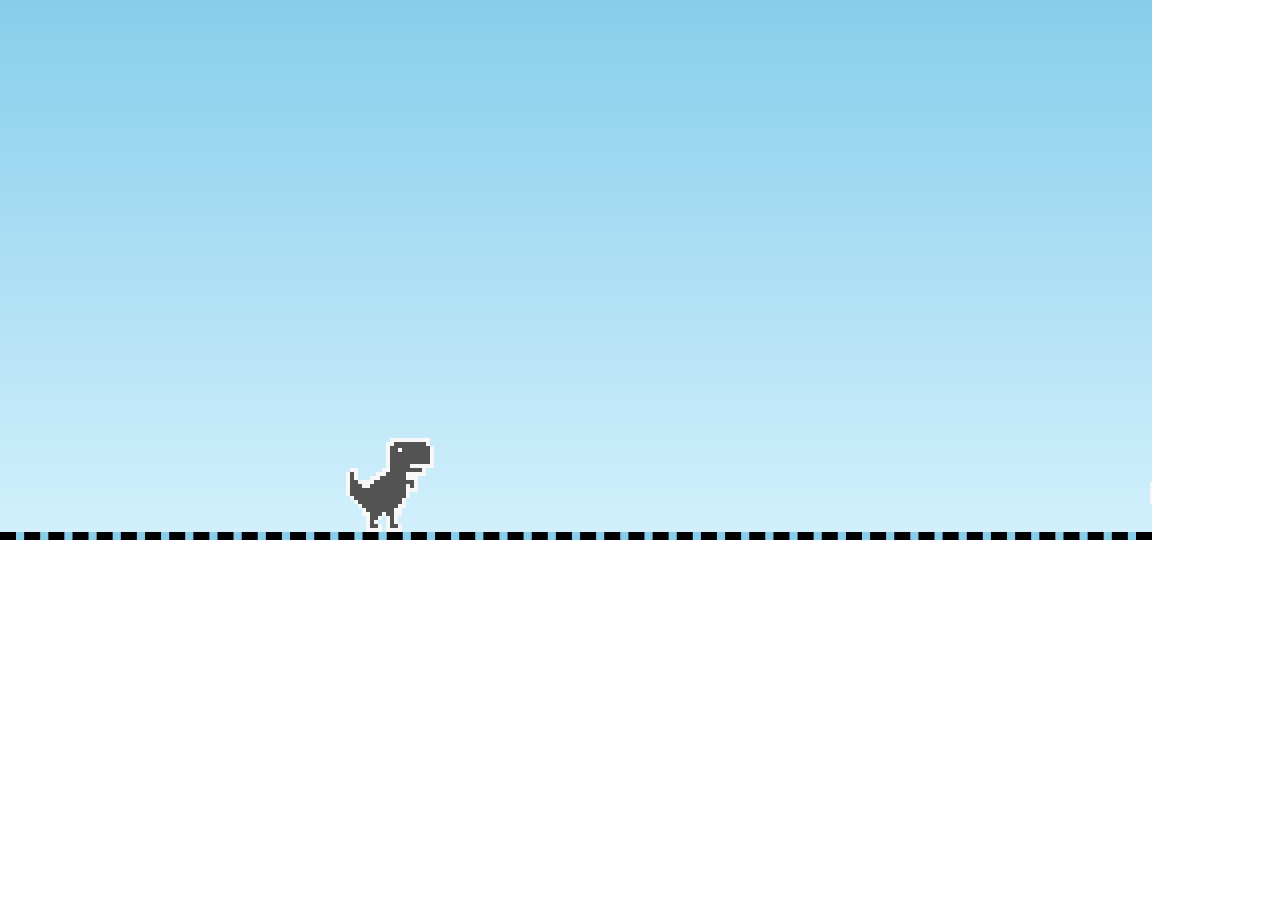
==== tab_plus_game.html @ c4b04959 "Mudança na abordagem da animação" ====
<!DOCTYPE html>
<html lang="en">
<head>
    <meta charset="UTF-8">
    <meta name="viewport" content="width=device-width, initial-scale=1.0">
    <title>Tab+</title>
    <link rel="stylesheet" href="tabplus.css">
</head>
<body>
    <div id="board">
        <!-- Elemento do personagem -->
        <img src="./img/dino.png" alt="Personagem" class="personagem">
        <div>
            <img src="./img/cactus1.png" alt="Cactus 1" class="obstaculo">
            <img src="./img/cactus2.png" alt="Cactus 2" class="obstaculo">
            <img src="./img/cactus3.png" alt="Cactus 3" class="obstaculo">
        </div>
        
    </div>
    
</body>
<script src="/tabplus.js"></script>
</html>
---- tabplus.css ----
*{
    margin:0;
    padding: 0;
    box-sizing: border-box;
}

#board {
    background: linear-gradient(to bottom, skyblue, rgb(210, 240, 252));
    border-bottom: 8px dashed black;
    /* Estilos para o board */
    width: 90vw; /* 90% da largura da janela */
    height: 60vh; /* 60% da altura da janela */
    position: relative;
    overflow: hidden;
}

.personagem{
    position: absolute;
    bottom: 0;
    
    left: 30%;
}

.jump{
    animation: jump 1000ms  ease-out;
}

.obstaculo {
    position: absolute;
    bottom: 0;
}

/* Estilos específicos para cada obstáculo (ajuste conforme necessário) */
.obstaculo:nth-child(1) {
    right: -100px;
    animation: obstaculo-animation 2s linear infinite; /* Velocidade pode ser ajustada conforme necessário */
}

.obstaculo:nth-child(2) {
    right: -100px;
    animation: obstaculo-animation 5s linear infinite;
}

.obstaculo:nth-child(3) {
    right: -100px;
    animation: obstaculo-animation 3s linear infinite;
}

@keyframes obstaculo-animation {
    0% {
        left: 100%; /* Inicia fora da tela à direita */
    }
    100% {
        left: -20%; /* Termina fora da tela à esquerda (com margem extra para garantir que o obstáculo não apareça abruptamente) */
    }
}

@keyframes jump {
    0% {
        bottom: 0;
    }
    10% {
        bottom: 15%;
    }
    20% {
        bottom: 25%;
    }
    30% {
        bottom: 35%;
    }
    40% {
        bottom: 45%;
    }
    50% {
        bottom: 50%;
    }
    60% {
        bottom: 45%;
    }
    70% {
        bottom: 35%;
    }
    80% {
        bottom: 25%;
    }
    90% {
        bottom: 15%;
    }
}
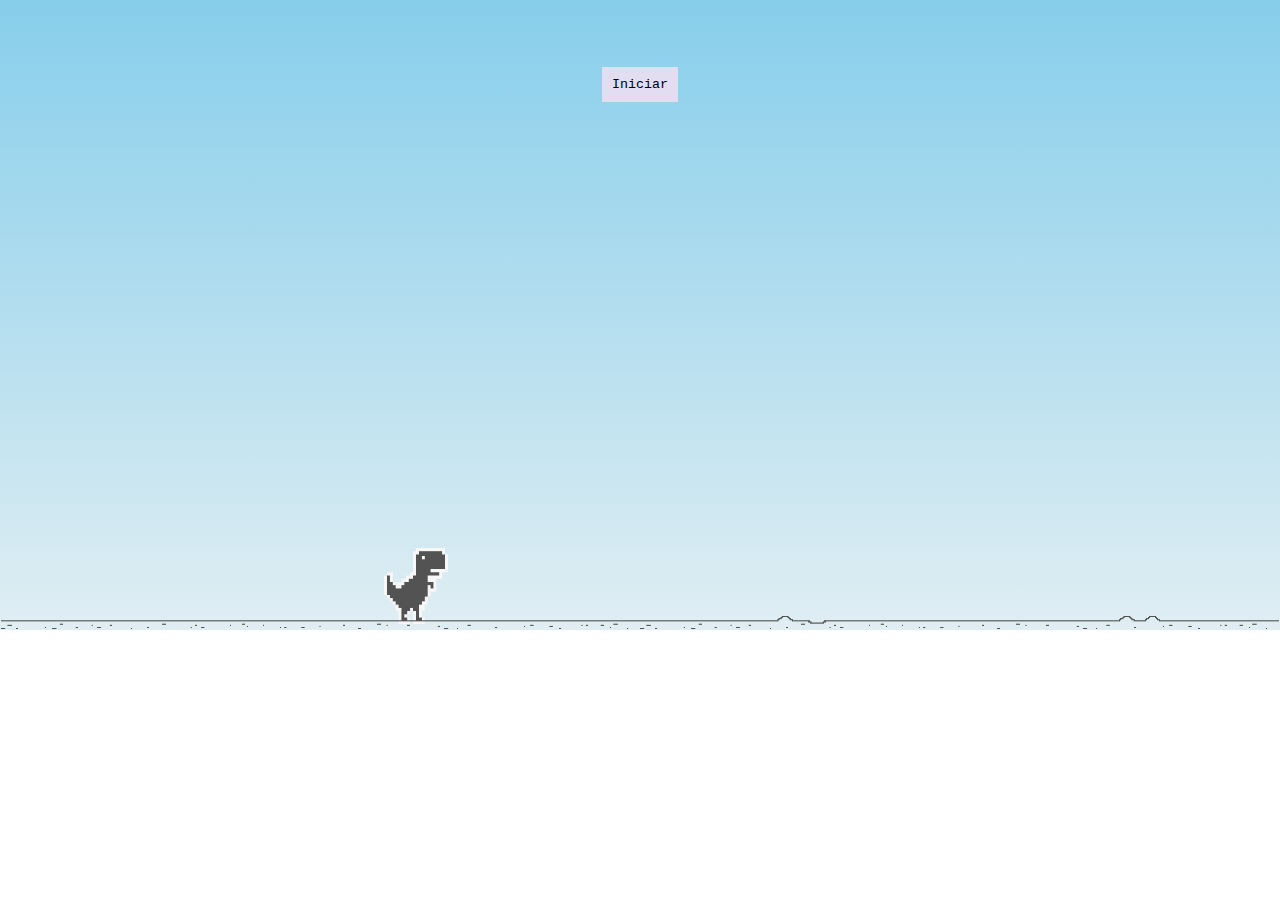
==== commit 6c889827: "Alterando a animação para o css" ====
--- a/tab_plus_game.html
+++ b/tab_plus_game.html
@@ -1,23 +1,39 @@
 <!DOCTYPE html>
 <html lang="en">
+
 <head>
     <meta charset="UTF-8">
     <meta name="viewport" content="width=device-width, initial-scale=1.0">
     <title>Tab+</title>
     <link rel="stylesheet" href="tabplus.css">
 </head>
+
 <body>
     <div id="board">
-        <!-- Elemento do personagem -->
-        <img src="./img/dino.png" alt="Personagem" class="personagem">
-        <div>
-            <img src="./img/cactus1.png" alt="Cactus 1" class="obstaculo">
-            <img src="./img/cactus2.png" alt="Cactus 2" class="obstaculo">
-            <img src="./img/cactus3.png" alt="Cactus 3" class="obstaculo">
+
+        <!-- Elemento de texto - operação -->
+        <div class="texto-centralizado">
+            <!-- <h2>02 X 10</h2> -->
+        </div>
+
+        <!--- Elementos de botões de resposta -->
+        <div class="respostas">
+            <button class="iniciar">Iniciar</button> 
+        </div>
+
+        <div class="personagem" >
+            <!-- Elemento do personagem -->
+            <img src="/img/dino.png" alt="Personagem" >
         </div>
         
+
+        <!-- Elementos obstaculos-->
+        <div class="obstaculos"> </div>
+
+        <img src="img/track.png" alt="chão do jogo" class="track">
     </div>
-    
+
 </body>
 <script src="/tabplus.js"></script>
+
 </html>--- a/tabplus.css
+++ b/tabplus.css
@@ -2,48 +2,120 @@
     margin:0;
     padding: 0;
     box-sizing: border-box;
+    font-family: Courier, monospace; /* Define a fonte como Courier ou qualquer outra fonte monoespaçada */
 }
 
 #board {
-    background: linear-gradient(to bottom, skyblue, rgb(210, 240, 252));
-    border-bottom: 8px dashed black;
+    background: linear-gradient(to bottom, skyblue, rgb(224, 238, 243));
     /* Estilos para o board */
-    width: 90vw; /* 90% da largura da janela */
-    height: 60vh; /* 60% da altura da janela */
+    width: 100vw; /* 90% da largura da janela */
+    height: 70vh; /* 60% da altura da janela */
     position: relative;
     overflow: hidden;
 }
 
-.personagem{
+.texto-centralizado {
+    text-align: center; /* Centraliza o texto horizontalmente */
+    margin-top: -10px; /* Desloca o texto 10 pixels para cima */
+    font-size: 10vh; /* Define o tamanho da fonte proporcional a 20% da largura da janela de visualização */
+}
+
+.respostas {
+    display: flex;  /* Flexbox para esta div */
+    justify-content: center;  /* Centraliza horizontalmente */
+    align-items: center;  /* Centraliza verticalmente */
+    height: 30%;  /* Altura do contêiner das respostas */
+}
+
+.respostas button{
+    background-color: rgb(226, 221, 241);
+    padding: 10px;
+    border: none;
+    cursor: pointer;
+    margin: 1%;
+}
+
+.personagem {
+    width: 5%;
+    height: 12%;
+    background-size: cover; /* Cobrir todo o espaço do elemento */
     position: absolute;
-    bottom: 0;
-    
+    bottom: 1%;
     left: 30%;
 }
 
-.jump{
-    animation: jump 1000ms  ease-out;
+.personagem img{
+    width: 100%;
+    height:100%;
+    bottom: 0%;
 }
 
-.obstaculo {
+.personagem-animado {
+    width: 5%;
+    height: 12%;
+    background-size: cover; /* Cobrir todo o espaço do elemento */
+    position: absolute;
+    bottom: 1%;
+    left: 30%;
+    background-image: url('img/dino-run1.png'), url('img/dino-run2.png'); /* Duas imagens separadas */
+    animation: animacao-personagem 0.5s steps(2) infinite; /* 2 imagens, alternando entre elas */
+}
+
+.personagem-animado img{
+    width: 4.5%;
+    height: 12%;
+    bottom: 0%;
+}
+
+.jump{
+    animation: jump 1000ms  ease-in;
+}
+
+.obstaculos{
+    width: 100%;
+    height: 12%;
+    background-size: cover; /* Cobrir todo o espaço do elemento */
+    position: absolute;
+    bottom: 1%;
+}
+
+.obstaculo1 {
+    width: 3%;
+    height: 100%;
+    right: -100px;
+    background-size: cover;
     position: absolute;
     bottom: 0;
+    background-image: url('/img/cactus1.png'); /* Adicione a barra inicial para indicar raiz */
+    animation: obstaculo-animation 4s linear infinite;
 }
 
-/* Estilos específicos para cada obstáculo (ajuste conforme necessário) */
-.obstaculo:nth-child(1) {
+.obstaculo2 {
+    width: 7%;
+    height:100%;
     right: -100px;
-    animation: obstaculo-animation 2s linear infinite; /* Velocidade pode ser ajustada conforme necessário */
+    position: absolute;
+    bottom: 0;
+    background-size: cover;
+    background-image: url('/img/cactus2.png'); /* Ajuste o caminho da imagem */
+    animation: obstaculo-animation 3s linear infinite;
 }
 
-.obstaculo:nth-child(2) {
+.obstaculo3 {
+    width: 10%;
+    height:100%;
     right: -100px;
-    animation: obstaculo-animation 5s linear infinite;
+    position: absolute;
+    bottom: 0;
+    background-size: cover;
+    background-image: url('/img/cactus3.png'); /* Corrige o caminho da imagem */
+    animation: obstaculo-animation 2s linear infinite;
 }
 
-.obstaculo:nth-child(3) {
-    right: -100px;
-    animation: obstaculo-animation 3s linear infinite;
+.track{
+    position: absolute;
+    bottom: 0;
+    width: 100%;
 }
 
 @keyframes obstaculo-animation {
@@ -59,31 +131,15 @@
     0% {
         bottom: 0;
     }
-    10% {
-        bottom: 15%;
-    }
-    20% {
-        bottom: 25%;
-    }
-    30% {
-        bottom: 35%;
-    }
-    40% {
-        bottom: 45%;
-    }
     50% {
         bottom: 50%;
     }
-    60% {
-        bottom: 45%;
-    }
-    70% {
-        bottom: 35%;
-    }
-    80% {
-        bottom: 25%;
-    }
-    90% {
-        bottom: 15%;
+    100% {
+        bottom: 0%;
     }
 }
+
+@keyframes animacao-personagem {
+    0%, 100% { background-image: url('img/dino-run1.png'); } /* Primeira imagem */
+    50% { background-image: url('img/dino-run2.png'); } /* Segunda imagem */
+}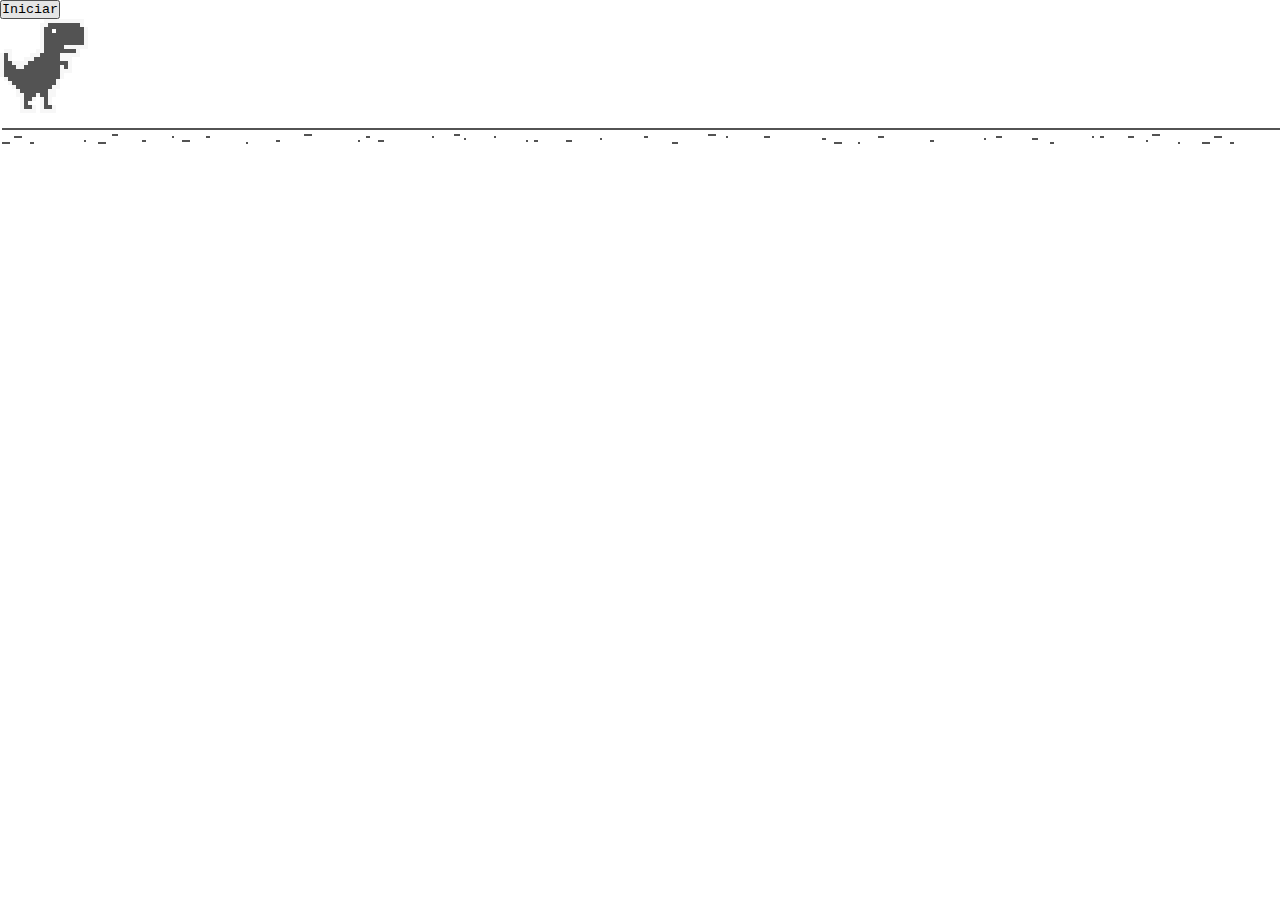
==== commit 56f2781b: "Organizando o código em módulos" ====
--- a/tab_plus_game.html
+++ b/tab_plus_game.html
@@ -13,27 +13,26 @@
 
         <!-- Elemento de texto - operação -->
         <div class="texto-centralizado">
-            <!-- <h2>02 X 10</h2> -->
+
         </div>
 
         <!--- Elementos de botões de resposta -->
         <div class="respostas">
-            <button class="iniciar">Iniciar</button> 
+            <button class="iniciar">Iniciar</button>
         </div>
-
-        <div class="personagem" >
-            <!-- Elemento do personagem -->
-            <img src="/img/dino.png" alt="Personagem" >
-        </div>
-        
 
         <!-- Elementos obstaculos-->
         <div class="obstaculos"> </div>
+
+        <div class="personagem">
+            <!-- Elemento do personagem -->
+            <img src="/img/dino.png" alt="Personagem">
+        </div>
 
         <img src="img/track.png" alt="chão do jogo" class="track">
     </div>
 
 </body>
-<script src="/tabplus.js"></script>
+<script type="module" src="./script/tabplus.js"></script>
 
 </html>--- a/tabplus.css
+++ b/tabplus.css
@@ -3,52 +3,53 @@
     padding: 0;
     box-sizing: border-box;
     font-family: Courier, monospace; /* Define a fonte como Courier ou qualquer outra fonte monoespaçada */
-}
+};
 
-#board {
+#board{
     background: linear-gradient(to bottom, skyblue, rgb(224, 238, 243));
     /* Estilos para o board */
-    width: 100vw; /* 90% da largura da janela */
-    height: 70vh; /* 60% da altura da janela */
+    width: 100%; /* 90% da largura da janela */
+    height: 80%; /* 60% da altura da janela */
     position: relative;
     overflow: hidden;
-}
+};
 
 .texto-centralizado {
     text-align: center; /* Centraliza o texto horizontalmente */
     margin-top: -10px; /* Desloca o texto 10 pixels para cima */
-    font-size: 10vh; /* Define o tamanho da fonte proporcional a 20% da largura da janela de visualização */
-}
+    font-size: 10%; /* Define o tamanho da fonte proporcional a 20% da largura da janela de visualização */
+};
 
 .respostas {
     display: flex;  /* Flexbox para esta div */
     justify-content: center;  /* Centraliza horizontalmente */
     align-items: center;  /* Centraliza verticalmente */
     height: 30%;  /* Altura do contêiner das respostas */
-}
+};
 
 .respostas button{
     background-color: rgb(226, 221, 241);
-    padding: 10px;
+    padding: 2% 4%;
     border: none;
     cursor: pointer;
     margin: 1%;
-}
+    font-size: 4%;
+};
 
 .personagem {
     width: 5%;
     height: 12%;
     background-size: cover; /* Cobrir todo o espaço do elemento */
     position: absolute;
-    bottom: 1%;
+    bottom: 2%;
     left: 30%;
-}
+};
 
 .personagem img{
     width: 100%;
     height:100%;
     bottom: 0%;
-}
+};
 
 .personagem-animado {
     width: 5%;
@@ -59,64 +60,84 @@
     left: 30%;
     background-image: url('img/dino-run1.png'), url('img/dino-run2.png'); /* Duas imagens separadas */
     animation: animacao-personagem 0.5s steps(2) infinite; /* 2 imagens, alternando entre elas */
-}
+};
 
 .personagem-animado img{
     width: 4.5%;
     height: 12%;
-    bottom: 0%;
-}
+    bottom: 2%;
+};
 
 .jump{
     animation: jump 1000ms  ease-in;
-}
+};
 
 .obstaculos{
     width: 100%;
-    height: 12%;
+    height: 15%;
     background-size: cover; /* Cobrir todo o espaço do elemento */
     position: absolute;
     bottom: 1%;
-}
+};
 
 .obstaculo1 {
-    width: 3%;
+    width: 5%;
     height: 100%;
     right: -100px;
     background-size: cover;
     position: absolute;
-    bottom: 0;
+    bottom: 1%;
     background-image: url('/img/cactus1.png'); /* Adicione a barra inicial para indicar raiz */
-    animation: obstaculo-animation 4s linear infinite;
-}
+    animation: obstaculo-animation 4s linear;
+};
 
 .obstaculo2 {
-    width: 7%;
+    width: 10%;
     height:100%;
-    right: -100px;
+    right: -150px;
     position: absolute;
-    bottom: 0;
+    bottom: 1%;
     background-size: cover;
     background-image: url('/img/cactus2.png'); /* Ajuste o caminho da imagem */
-    animation: obstaculo-animation 3s linear infinite;
-}
+    animation: obstaculo-animation 4s linear;
+};
 
 .obstaculo3 {
-    width: 10%;
+    width: 15%;
     height:100%;
-    right: -100px;
+    right: -200px;
     position: absolute;
-    bottom: 0;
+    bottom: 1%;
     background-size: cover;
     background-image: url('/img/cactus3.png'); /* Corrige o caminho da imagem */
-    animation: obstaculo-animation 2s linear infinite;
-}
+    animation: obstaculo-animation 3s linear;
+};
 
 .track{
     position: absolute;
     bottom: 0;
     width: 100%;
-}
+};
+
+.game-over{
+    position: absolute;
+    top: 50%;
+    left: 50%;
+    transform: translate(-50%, -50%);
+};
+
+.botao-reiniciar{
+    background-color: rgb(226, 221, 241);
+    padding: 2% 4%;
+    border: none;
+    cursor: pointer;
+    margin: 1%;
+    font-size: 4vh;
+    position: absolute;
+    top: 60%;
+    left: 50%;
+    transform: translate(-50%, -50%);
+};
 
 @keyframes obstaculo-animation {
     0% {
@@ -125,21 +146,22 @@
     100% {
         left: -20%; /* Termina fora da tela à esquerda (com margem extra para garantir que o obstáculo não apareça abruptamente) */
     }
-}
+};
 
 @keyframes jump {
     0% {
         bottom: 0;
     }
     50% {
-        bottom: 50%;
+        bottom: 40%;
     }
     100% {
         bottom: 0%;
     }
-}
+};
 
 @keyframes animacao-personagem {
     0%, 100% { background-image: url('img/dino-run1.png'); } /* Primeira imagem */
     50% { background-image: url('img/dino-run2.png'); } /* Segunda imagem */
-}+};
+
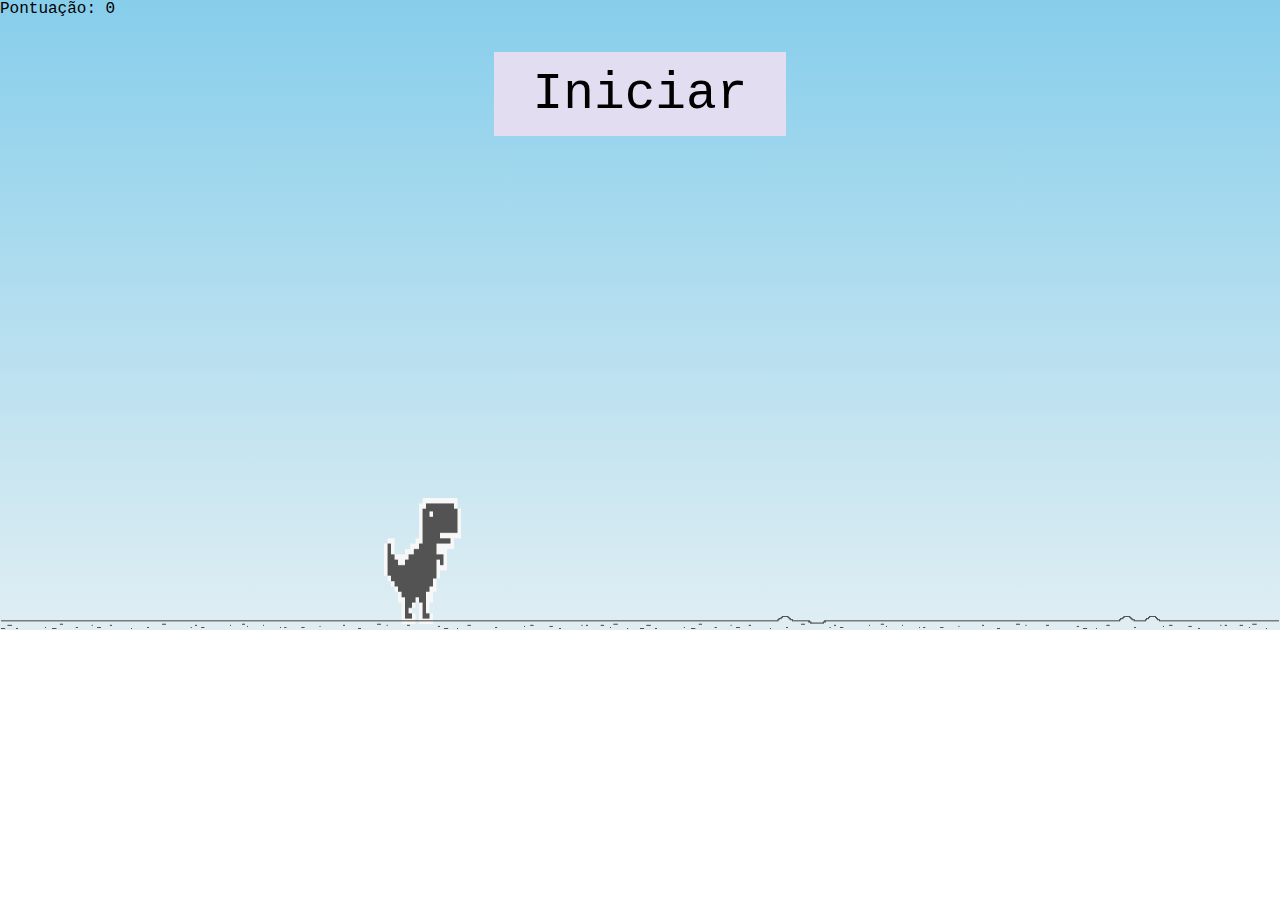
==== commit 0b557392: "Projeto front-end v2 em funcionamento" ====
--- a/tab_plus_game.html
+++ b/tab_plus_game.html
@@ -5,34 +5,28 @@
     <meta charset="UTF-8">
     <meta name="viewport" content="width=device-width, initial-scale=1.0">
     <title>Tab+</title>
-    <link rel="stylesheet" href="tabplus.css">
+    <link rel="stylesheet" href="./style/tabplus.css">
 </head>
 
 <body>
     <div id="board">
-
+        <div class="score">Pontuação: 0</div> <!-- Elemento para exibição da pontuação -->
         <!-- Elemento de texto - operação -->
-        <div class="texto-centralizado">
-
-        </div>
+        <div class="texto-centralizado"></div>
 
         <!--- Elementos de botões de resposta -->
-        <div class="respostas">
-            <button class="iniciar">Iniciar</button>
-        </div>
+        <div class="respostas"><button class="iniciar">Iniciar</button></div>
 
         <!-- Elementos obstaculos-->
         <div class="obstaculos"> </div>
 
-        <div class="personagem">
-            <!-- Elemento do personagem -->
-            <img src="/img/dino.png" alt="Personagem">
-        </div>
+        <!-- Elemento do personagem -->
+        <div class="personagem"><img src="/img/dino.png" alt="Personagem"></div>
 
         <img src="img/track.png" alt="chão do jogo" class="track">
     </div>
+</body>
 
-</body>
 <script type="module" src="./script/tabplus.js"></script>
 
 </html>--- a/style/tabplus.css
+++ b/style/tabplus.css
@@ -0,0 +1,174 @@
+*{
+    margin:0;
+    padding: 0;
+    box-sizing: border-box;
+    font-family: Courier, monospace; /* Define a fonte como Courier ou qualquer outra fonte monoespaçada */
+}
+
+#board{
+    background: linear-gradient(to bottom, skyblue, rgb(224, 238, 243));
+    /* Estilos para o board */
+    width: 100%; /* 90% da largura da janela */
+    height: 70vh; /* 60% da altura da janela */
+    position: relative;
+    overflow: hidden;
+}
+
+.texto-centralizado {
+    text-align: center; /* Centraliza o texto horizontalmente */
+    margin-top: 1%; /* Desloca o texto 10 pixels para cima */
+    font-size: 10vh; /* Define o tamanho da fonte proporcional a 20% da largura da janela de visualização */
+}
+
+.respostas {
+    display: flex;  /* Flexbox para esta div */
+    justify-content: center;  /* Centraliza horizontalmente */
+    align-items: center;  /* Centraliza verticalmente */
+    height: 20%;  /* Altura do contêiner das respostas */
+}
+
+.respostas button{
+    background-color: rgb(226, 221, 241);
+    padding: 1% 3%;
+    border: none;
+    cursor: pointer;
+    margin: 1%;
+    font-size: 4vw;
+}
+
+.personagem {
+    width: 6%;
+    height: 20%;
+    background-size: cover; /* Cobrir todo o espaço do elemento */
+    position: absolute;
+    bottom: 1%;
+    left: 30%;
+}
+
+.personagem img{
+    width: 100%;
+    height:100%;
+    bottom: 0%;
+}
+
+.personagem-animado {
+    width: 6%;
+    height: 20%;
+    background-size: cover; /* Cobrir todo o espaço do elemento */
+    position: absolute;
+    bottom: 2%;
+    left: 30%;
+    background-image: url('../img/dino-run1.png') url('../img/dino-run2.png'); /* Duas imagens separadas */
+    animation: animacao-personagem 0.5s steps(2) infinite; /*2 imagens, alternando entre elas*/
+}
+
+.personagem-animado img{
+    width: 100%;
+    height: 100%;
+    bottom: 0%;
+}
+
+.jump{
+    width: 6%;
+    height: 20%;
+    background-size: cover; /* Cobrir todo o espaço do elemento */
+    position: absolute;
+    bottom: 2%;
+    left: 30%;
+    background-image: url('../img/dino-jump.png');
+    animation: jump 1000ms ease-out;
+}
+
+.obstaculos{
+    width: 100%;
+    height: 15%;
+    background-size: cover; /* Cobrir todo o espaço do elemento */
+    position: absolute;
+    bottom: 1%;
+}
+
+.obstaculo1 {
+    width: 3%;
+    height: 100%;
+    right: -100px;
+    background-size: cover;
+    position: absolute;
+    bottom: 1%;
+    background-image: url('../img/cactus1.png'); /* Adicione a barra inicial para indicar raiz */
+    animation: obstaculo-animation 4s linear;
+}
+
+.obstaculo2 {
+    width: 6%;
+    height:100%;
+    right: -150px;
+    position: absolute;
+    bottom: 1%;
+    background-size: cover;
+    background-image: url('../img/cactus2.png'); /* Ajuste o caminho da imagem */
+    animation: obstaculo-animation 4s linear;
+}
+
+.obstaculo3 {
+    width: 9%;
+    height:100%;
+    right: -200px;
+    position: absolute;
+    bottom: 1%;
+    background-size: cover;
+    background-image: url('../img/cactus3.png'); /* Corrige o caminho da imagem */
+    animation: obstaculo-animation 3s linear;
+}
+
+.track{
+    position: absolute;
+    bottom: 0;
+    width: 100%;
+}
+
+.game-over{
+    position: absolute;
+    top: 50%;
+    left: 50%;
+    transform: translate(-50%, -50%);
+}
+
+.botao-reiniciar{
+    background-color: rgb(226, 221, 241);
+    padding: 2% 4%;
+    border: none;
+    cursor: pointer;
+    margin: 1%;
+    font-size: 4vh;
+    position: absolute;
+    top: 60%;
+    left: 50%;
+    transform: translate(-50%, -50%);
+}
+
+@keyframes obstaculo-animation {
+    0% {
+        left: 100%; /* Inicia fora da tela à direita */
+    }
+    100% {
+        left: -20%; /* Termina fora da tela à esquerda (com margem extra para garantir que o obstáculo não apareça abruptamente) */
+    }
+}
+
+@keyframes jump {
+    0% {
+        transform: translateY(0); /* Começa na posição original */
+    }
+    50% {
+        transform: translateY(-25vh); /* Sobe para 40% da altura do board */
+    }
+    100% {
+        transform: translateY(0); /* Retorna para a posição original */
+    }
+}
+
+
+@keyframes animacao-personagem {
+    0%, 100% { background-image: url('../img/dino-run1.png'); } /* Primeira imagem */
+    50% { background-image: url('../img/dino-run2.png'); } /* Segunda imagem */
+}
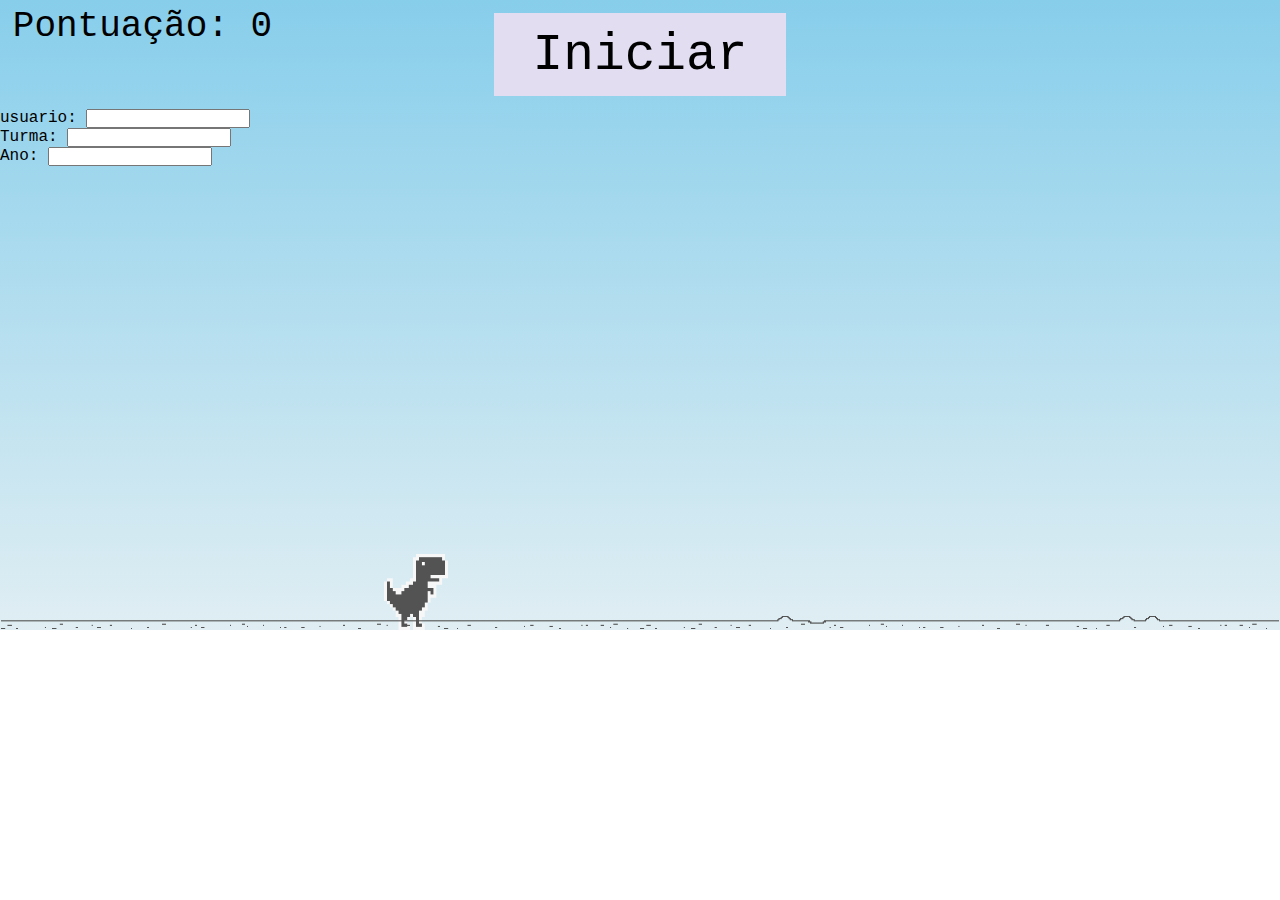
==== commit e505d294: "Consertando o bug do salto. Iniciando a integração" ====
--- a/tab_plus_game.html
+++ b/tab_plus_game.html
@@ -12,10 +12,31 @@
     <div id="board">
         <div class="score">Pontuação: 0</div> <!-- Elemento para exibição da pontuação -->
         <!-- Elemento de texto - operação -->
+        <div>
+            <form action="" method="post" class="form"></form>
+
+            <div class="respostas"><button class="iniciar">Iniciar</button></div>
+
+            <div class="form_group">
+                <label for="aluno">usuario:</label>
+                <input type="text" name="aluno" class="aluno" id="aluno">
+            </div>
+
+            <div class="form_group">
+                <label for="turma">Turma:</label>
+                <input type="text" name="turma" class="turma" id="turma">
+            </div>
+
+            <div class="form_group">
+                <label for="ano">Ano:</label>
+                <input type="text" name="ano" class="ano" id="ano">
+            </div>
+            </form>
+        </div>
+
         <div class="texto-centralizado"></div>
 
-        <!--- Elementos de botões de resposta -->
-        <div class="respostas"><button class="iniciar">Iniciar</button></div>
+
 
         <!-- Elementos obstaculos-->
         <div class="obstaculos"> </div>
--- a/style/tabplus.css
+++ b/style/tabplus.css
@@ -13,6 +13,14 @@
     position: relative;
     overflow: hidden;
 }
+
+.score{
+    position: absolute;
+    top: 1%;
+    left: 1%;
+    font-size: 4vh;
+}
+
 
 .texto-centralizado {
     text-align: center; /* Centraliza o texto horizontalmente */
@@ -37,43 +45,42 @@
 }
 
 .personagem {
-    width: 6%;
-    height: 20%;
+    width: 5%;
+    height: 12%;
     background-size: cover; /* Cobrir todo o espaço do elemento */
     position: absolute;
-    bottom: 1%;
+    bottom: 0%;
     left: 30%;
 }
 
 .personagem img{
     width: 100%;
     height:100%;
-    bottom: 0%;
+    bottom: 1%;
 }
 
 .personagem-animado {
-    width: 6%;
-    height: 20%;
+    width: 5%;
+    height: 12%;
     background-size: cover; /* Cobrir todo o espaço do elemento */
     position: absolute;
-    bottom: 2%;
+    bottom: 1%;
     left: 30%;
-    background-image: url('../img/dino-run1.png') url('../img/dino-run2.png'); /* Duas imagens separadas */
     animation: animacao-personagem 0.5s steps(2) infinite; /*2 imagens, alternando entre elas*/
 }
 
 .personagem-animado img{
-    width: 100%;
-    height: 100%;
-    bottom: 0%;
-}
+        width: 100%;
+        height:100%;
+        bottom: 3%;
+}  
 
-.jump{
-    width: 6%;
-    height: 20%;
+.jump {
+    width: 5%;
+    height: 12%;
     background-size: cover; /* Cobrir todo o espaço do elemento */
     position: absolute;
-    bottom: 2%;
+    bottom: 3%;
     left: 30%;
     background-image: url('../img/dino-jump.png');
     animation: jump 1000ms ease-out;
@@ -169,6 +176,6 @@
 
 
 @keyframes animacao-personagem {
-    0%, 100% { background-image: url('../img/dino-run1.png'); } /* Primeira imagem */
+    0%, 100% { background-image: url('../img/dino-run1.png');} /* Primeira imagem */
     50% { background-image: url('../img/dino-run2.png'); } /* Segunda imagem */
-}
+}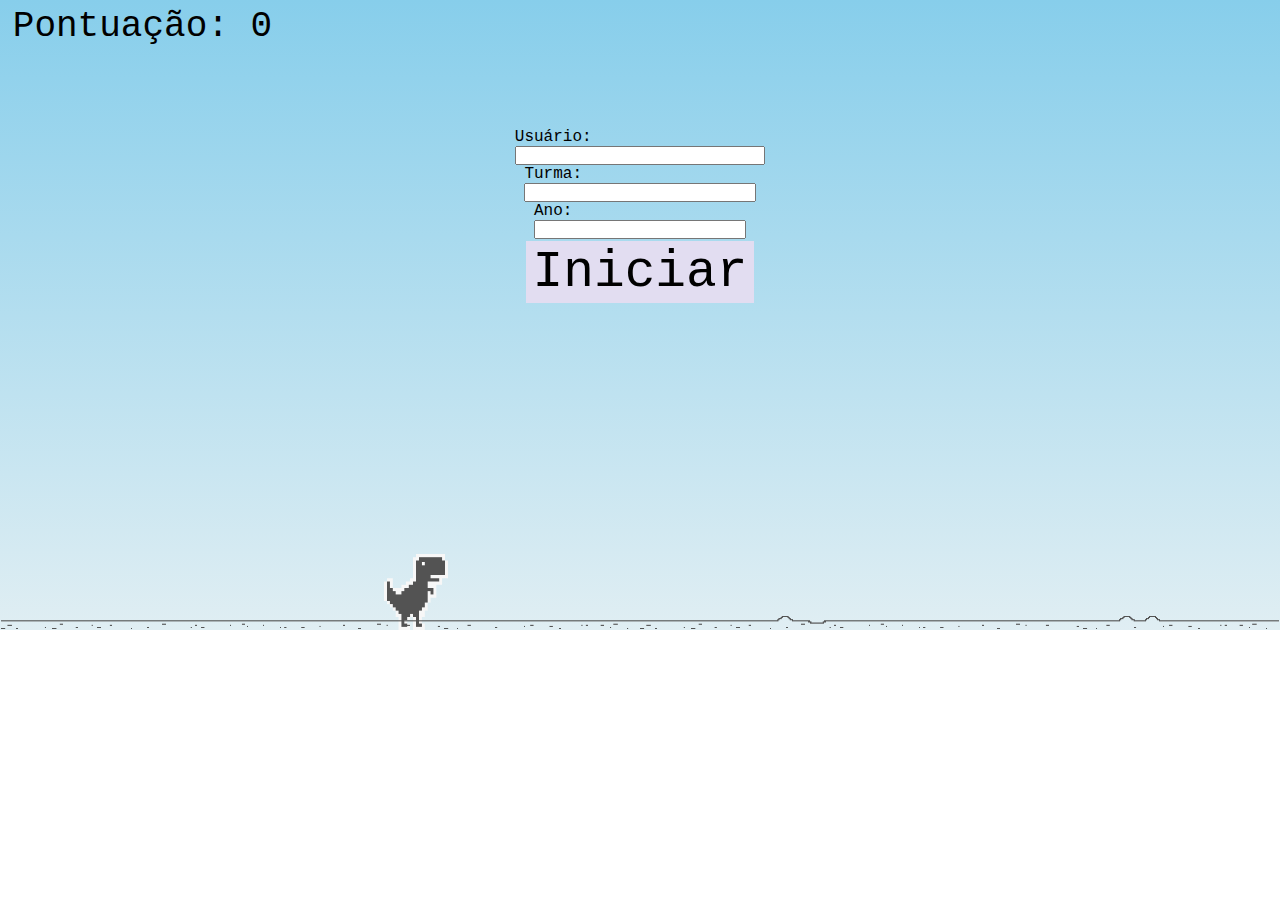
==== commit b2d5a99e: "Melhorando o formulário" ====
--- a/tab_plus_game.html
+++ b/tab_plus_game.html
@@ -12,32 +12,24 @@
     <div id="board">
         <div class="score">Pontuação: 0</div> <!-- Elemento para exibição da pontuação -->
         <!-- Elemento de texto - operação -->
-        <div>
-            <form action="" method="post" class="form"></form>
-
-            <div class="respostas"><button class="iniciar">Iniciar</button></div>
-
+        <div class= "form">
+            <form action="" method="post"></form>
             <div class="form_group">
-                <label for="aluno">usuario:</label>
+                <label for="aluno">Usuário:</label>
                 <input type="text" name="aluno" class="aluno" id="aluno">
             </div>
-
             <div class="form_group">
                 <label for="turma">Turma:</label>
                 <input type="text" name="turma" class="turma" id="turma">
             </div>
-
             <div class="form_group">
                 <label for="ano">Ano:</label>
                 <input type="text" name="ano" class="ano" id="ano">
             </div>
+            <div class="respostas"><button class="iniciar">Iniciar</button></div>
             </form>
         </div>
-
         <div class="texto-centralizado"></div>
-
-
-
         <!-- Elementos obstaculos-->
         <div class="obstaculos"> </div>
 
--- a/style/tabplus.css
+++ b/style/tabplus.css
@@ -12,6 +12,24 @@
     height: 70vh; /* 60% da altura da janela */
     position: relative;
     overflow: hidden;
+}
+
+
+.form {
+    display: flex;
+    flex-direction: column;
+    align-items: center;
+    margin-top: 10%;
+}
+
+
+label {
+    text-align: center;
+}
+
+input[type="text"] {
+    width: 100%; /* Isso fará com que os campos de entrada ocupem toda a largura disponível */
+    box-sizing: border-box; /* Isso garantirá que a largura definida inclua padding e bordas */
 }
 
 .score{
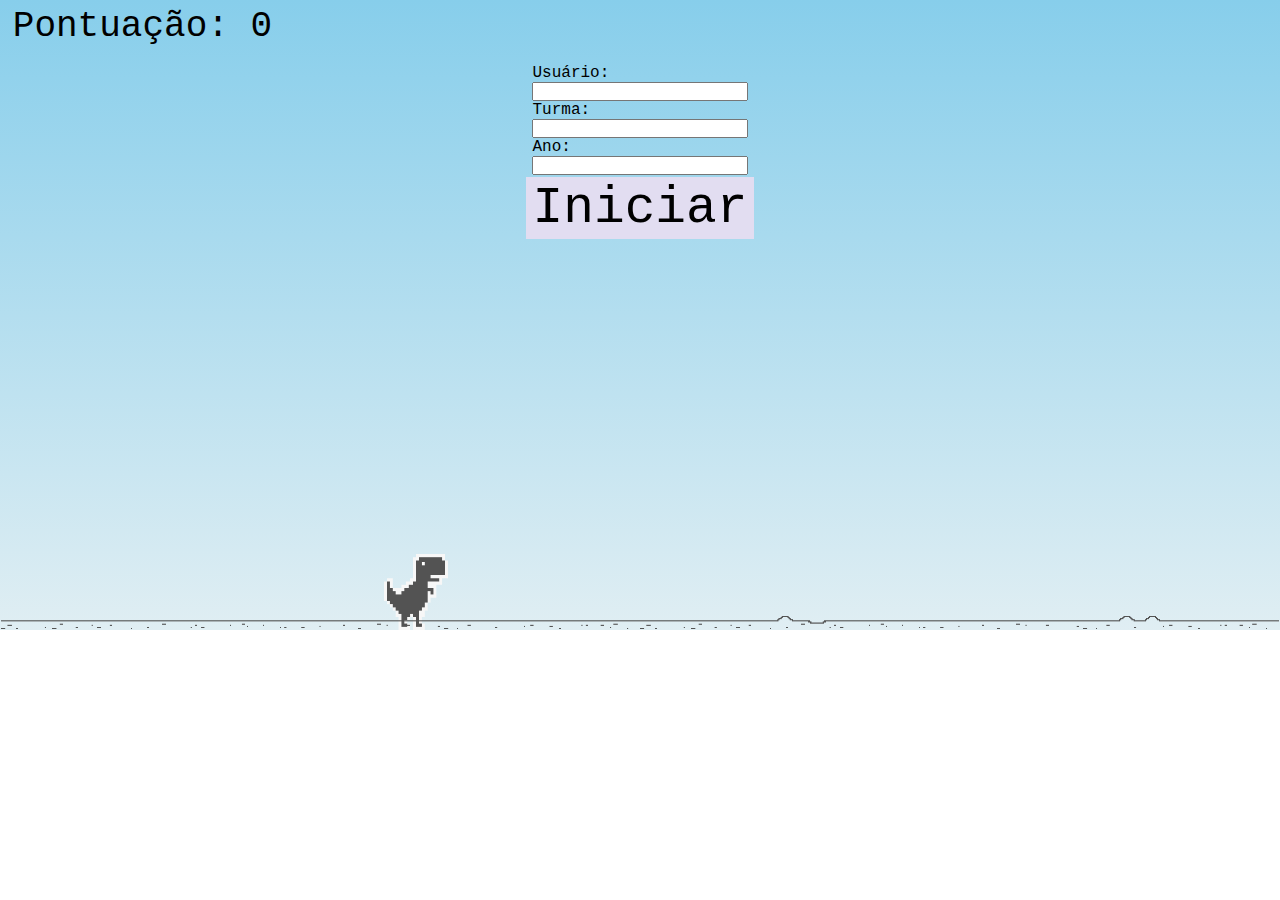
==== commit ee100a05: "Testando Integração" ====
--- a/tab_plus_game.html
+++ b/tab_plus_game.html
@@ -12,21 +12,23 @@
     <div id="board">
         <div class="score">Pontuação: 0</div> <!-- Elemento para exibição da pontuação -->
         <!-- Elemento de texto - operação -->
-        <div class= "form">
-            <form action="" method="post"></form>
-            <div class="form_group">
-                <label for="aluno">Usuário:</label>
-                <input type="text" name="aluno" class="aluno" id="aluno">
-            </div>
-            <div class="form_group">
-                <label for="turma">Turma:</label>
-                <input type="text" name="turma" class="turma" id="turma">
-            </div>
-            <div class="form_group">
-                <label for="ano">Ano:</label>
-                <input type="text" name="ano" class="ano" id="ano">
-            </div>
-            <div class="respostas"><button class="iniciar">Iniciar</button></div>
+        <div class="form">
+            <form id="game-form">
+                <div class="form_group">
+                    <label for="aluno">Usuário:</label>
+                    <input type="text" name="aluno" class="aluno" id="aluno">
+                </div>
+                <div class="form_group">
+                    <label for="turma">Turma:</label>
+                    <input type="text" name="turma" class="turma" id="turma">
+                </div>
+                <div class="form_group">
+                    <label for="ano">Ano:</label>
+                    <input type="text" name="ano" class="ano" id="ano">
+                </div>
+                <div class="respostas">
+                    <button type="button" class="iniciar">Iniciar</button>
+                </div>
             </form>
         </div>
         <div class="texto-centralizado"></div>
--- a/style/tabplus.css
+++ b/style/tabplus.css
@@ -14,23 +14,23 @@
     overflow: hidden;
 }
 
-
 .form {
     display: flex;
     flex-direction: column;
-    align-items: center;
-    margin-top: 10%;
+    margin-top: 5%;
+    align-items: center; /* Alinha o texto horizontalmente no centro */
 }
 
-
-label {
-    text-align: center;
+.form_group{
+    width: 100%;
 }
 
 input[type="text"] {
     width: 100%; /* Isso fará com que os campos de entrada ocupem toda a largura disponível */
     box-sizing: border-box; /* Isso garantirá que a largura definida inclua padding e bordas */
+    display: flex; /* Ativa o flexbox nos inputs */
 }
+
 
 .score{
     position: absolute;
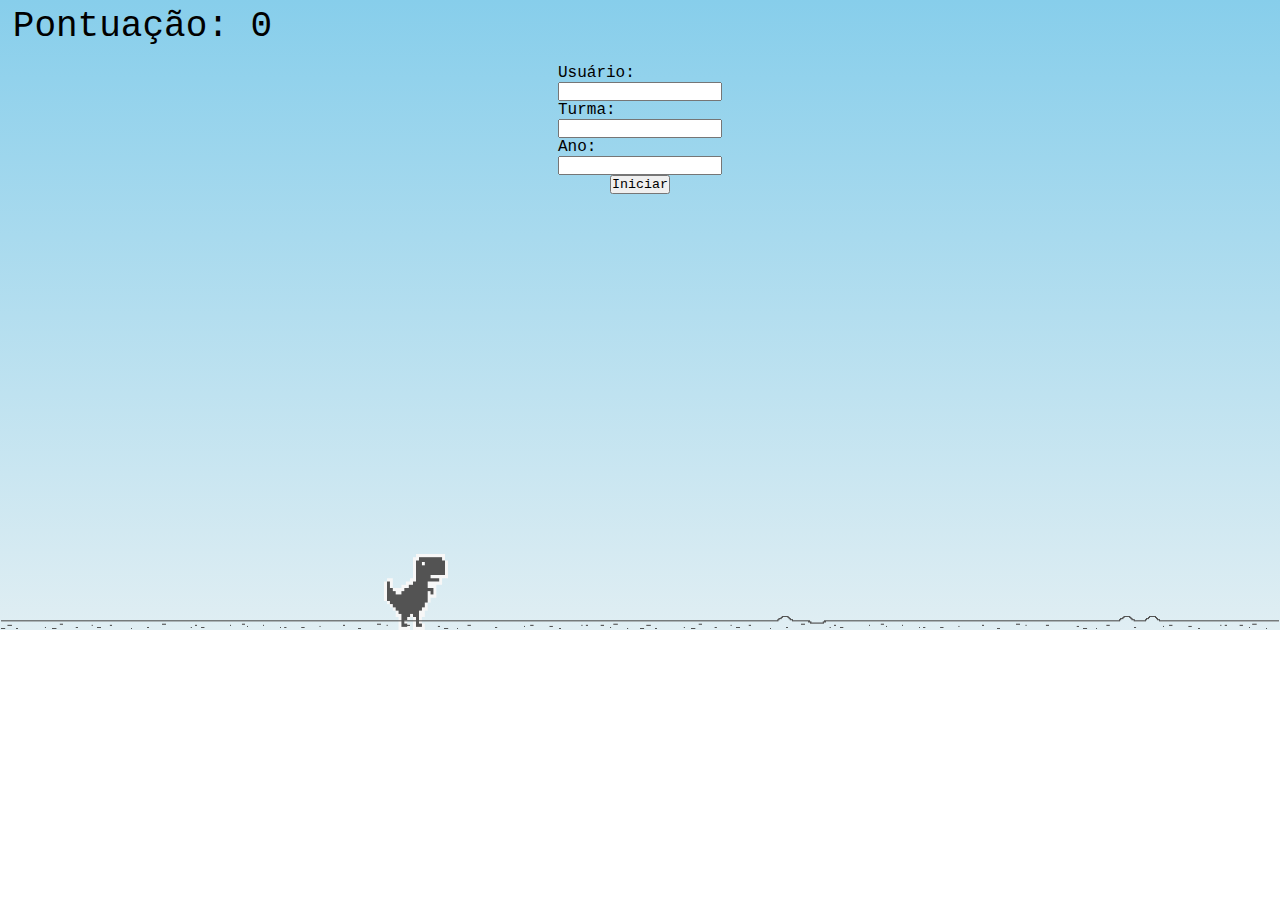
==== commit bf6873d2: "Implementando a API" ====
--- a/tab_plus_game.html
+++ b/tab_plus_game.html
@@ -11,7 +11,8 @@
 <body>
     <div id="board">
         <div class="score">Pontuação: 0</div> <!-- Elemento para exibição da pontuação -->
-        <!-- Elemento de texto - operação -->
+
+        
         <div class="form">
             <form id="game-form">
                 <div class="form_group">
@@ -26,12 +27,16 @@
                     <label for="ano">Ano:</label>
                     <input type="text" name="ano" class="ano" id="ano">
                 </div>
-                <div class="respostas">
+                <div class="iniciar_jogo" >
                     <button type="button" class="iniciar">Iniciar</button>
                 </div>
             </form>
         </div>
         <div class="texto-centralizado"></div>
+
+        <div class="respostas"></div>
+ 
+
         <!-- Elementos obstaculos-->
         <div class="obstaculos"> </div>
 
--- a/style/tabplus.css
+++ b/style/tabplus.css
@@ -46,7 +46,7 @@
     font-size: 10vh; /* Define o tamanho da fonte proporcional a 20% da largura da janela de visualização */
 }
 
-.respostas {
+.respostas, .iniciar_jogo {
     display: flex;  /* Flexbox para esta div */
     justify-content: center;  /* Centraliza horizontalmente */
     align-items: center;  /* Centraliza verticalmente */
